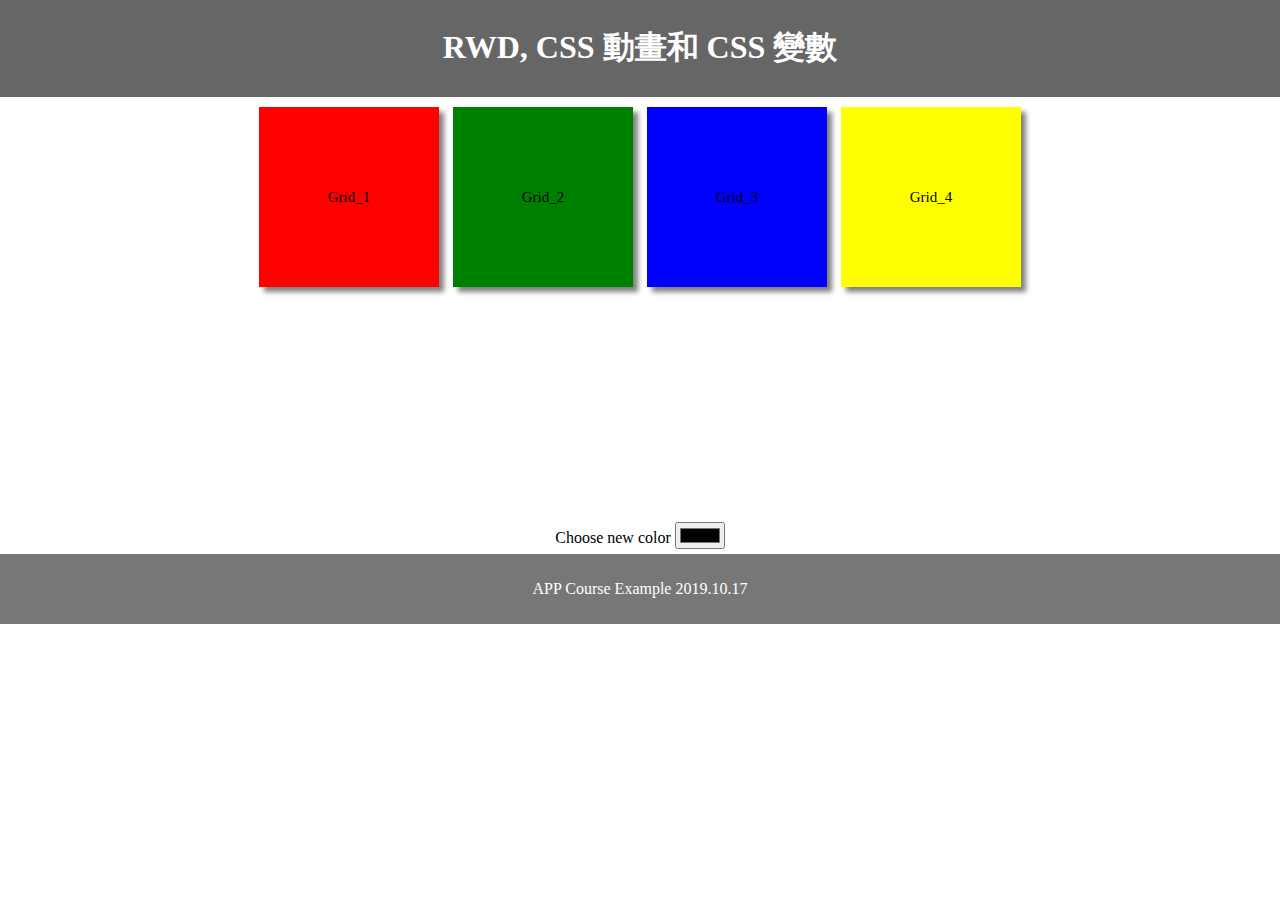
==== APP_Course_Case/Case0_CSS_Ani_Vari/index.html @ 0fee54f4 "test" ====
<!DOCTYPE html>
<html lang="en">
<head>
<title>CSS RWD</title>
<meta charset="utf-8">
<meta name="viewport" content="width=device-width, initial-scale=1">
<link rel="stylesheet" href="basic.css">
<link rel="stylesheet" media="(max-width: 420px)" href="a.css">
<link rel="stylesheet" media="(min-width: 421px) and (max-width: 840px)" href="b.css">
<link rel="stylesheet" media="(min-width: 841px)" href="c.css">
<script src="control.js"></script>

<!-- fontawesome -->
<link rel="stylesheet" href="https://use.fontawesome.com/releases/v5.5.0/css/all.css" integrity="sha384-B4dIYHKNBt8Bc12p+WXckhzcICo0wtJAoU8YZTY5qE0Id1GSseTk6S+L3BlXeVIU" crossorigin="anonymous">
</head>

<body>
<header>
  <h1>RWD, CSS 動畫和 CSS 變數</h1>
</header>

<section>
	<div class="container">
		<div class="grid grid1">Grid_1</div>
		<div class="grid grid2">Grid_2</div>
		<div class="grid grid3">Grid_3</div>
		<div class="grid grid4">Grid_4</div>
	</div>
	<label>Choose new color</label>
	<input type="color" id="myColor" onchange="getColor();"/>
</section>

<footer>
  <p>APP Course Example 2019.10.17</p>
  <i class="fas fa-heart fa-2x" onclick="javascript:beat();" id="heart"></i>
</footer>

</body>
</html>
---- APP_Course_Case/Case0_CSS_Ani_Vari/basic.css ----
:root {
	--back_color: red; /* Default value */
	--heartbeat: 0s; /* Default value */
}

body {
	margin: 0;
	text-align: center;
}

/* Style the header */
header {
    background-color: #666;
    padding: 5px;
    text-align: center;
    color: white;
}

section {
	padding: 5px;
}

/* Style the footer */
footer {
    background-color: #777;
    padding: 10px;
    text-align: center;
    color: white;
}

div.grid1 {
	background-color: var(--back_color);
	animation-name: ani_grid1;
    animation-duration: 4s;
}

div.grid2 {
	background-color: green;
	animation-name: ani_grid2;
	animation-duration: 4s;
	animation-iteration-count: infinite;
}

div.grid3 {
	background-color: blue;
}

div.grid4 {
	background-color: yellow;
}

/* CSS transform standard syntax */
@keyframes ani_grid1 {
    from {transform: rotate(0deg);}
    to {transform: rotate(360deg);}
}

@keyframes ani_grid2 {
	0% {background-color: black;}
	20% {background-color: green;}
	40% {background-color: yellow;}
	60% {background-color: red;}
	80% {background-color: blue;}
	100% {background-color: green;}
}

.fas {
	animation-name: heartbeat;
    animation-duration: var(--heartbeat);
	animation-iteration-count: infinite;
}

@keyframes heartbeat {
	from {transform: scale(1,1); color: white;}
	to {transform: scale(1.2,1.2); color: red;}
}
---- APP_Course_Case/Case0_CSS_Ani_Vari/a.css ----
div.container {
 width: 210px;
 height: 360px;
 margin: 0px auto;
}

div.grid {
 width: 200px;
 height: 80px;
 margin: 5px;
 line-height: 80px;
 box-shadow: 5px 5px 5px gray;
 font-size: 10px;
}
---- APP_Course_Case/Case0_CSS_Ani_Vari/b.css ----
div.container {
 width: 420px;
 height: 420px;
 margin: 0px auto;
}

div.grid {
 width: 190px;
 height: 190px;
 margin: 5px;
 line-height: 190px;
 box-shadow: 5px 5px 5px gray;
 font-size: 20px;
 display: inline-block;
}
---- APP_Course_Case/Case0_CSS_Ani_Vari/c.css ----
div.container {
 width: 840px;
 height: 420px;
 margin: 0px auto;
}

div.grid {
 width: 180px;
 height: 180px;
 margin: 5px;
 line-height: 180px;
 box-shadow: 5px 5px 5px gray;
 font-size: 15px;
 display: inline-block;
}
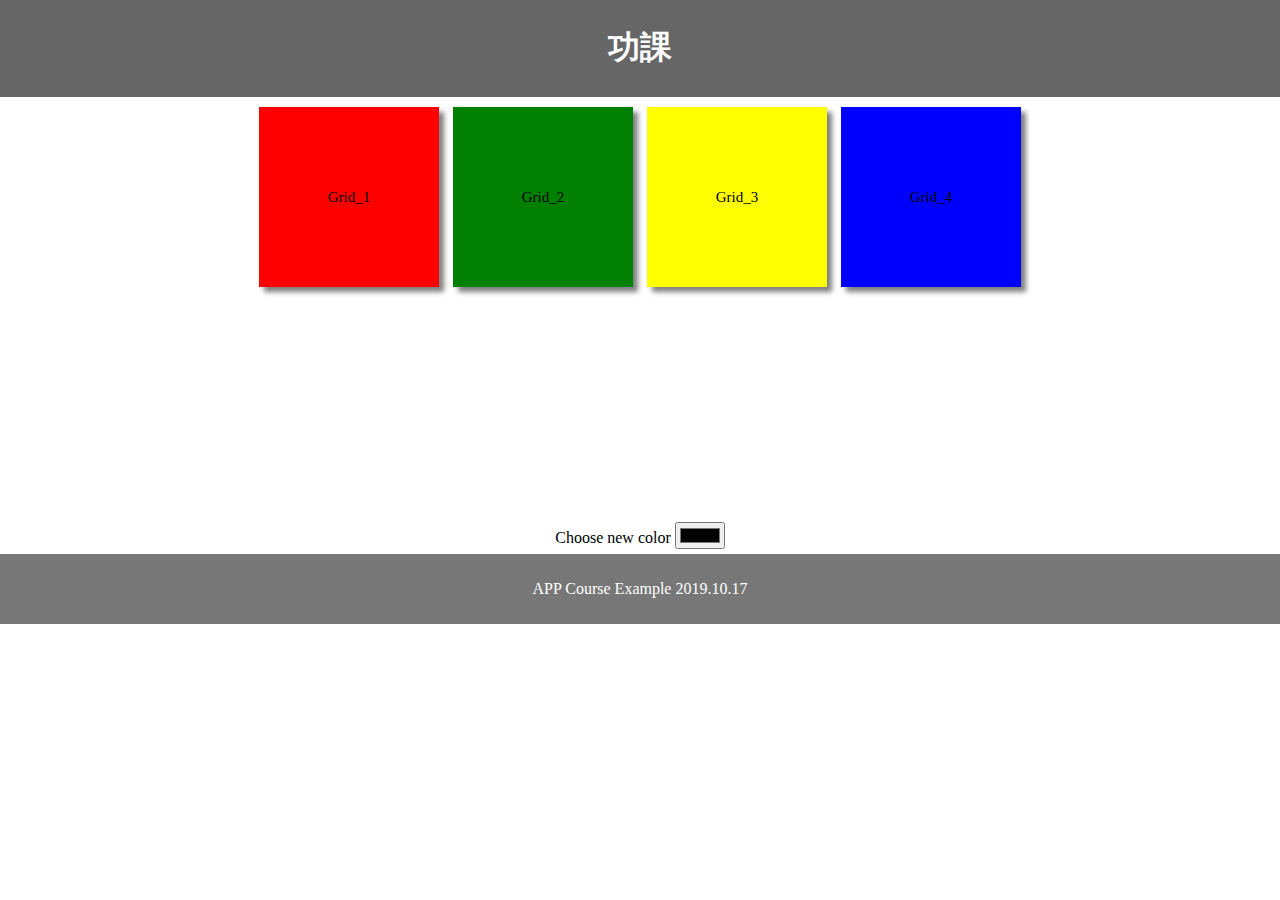
==== commit 449ddc13: "test" ====
--- a/APP_Course_Case/Case0_CSS_Ani_Vari/index.html
+++ b/APP_Course_Case/Case0_CSS_Ani_Vari/index.html
@@ -16,15 +16,15 @@
 
 <body>
 <header>
-  <h1>RWD, CSS 動畫和 CSS 變數</h1>
+  <h1>功課</h1>
 </header>
 
 <section>
 	<div class="container">
 		<div class="grid grid1">Grid_1</div>
 		<div class="grid grid2">Grid_2</div>
-		<div class="grid grid3">Grid_3</div>
-		<div class="grid grid4">Grid_4</div>
+		<div class="grid grid4">Grid_3</div>
+		<div class="grid grid3">Grid_4</div>
 	</div>
 	<label>Choose new color</label>
 	<input type="color" id="myColor" onchange="getColor();"/>
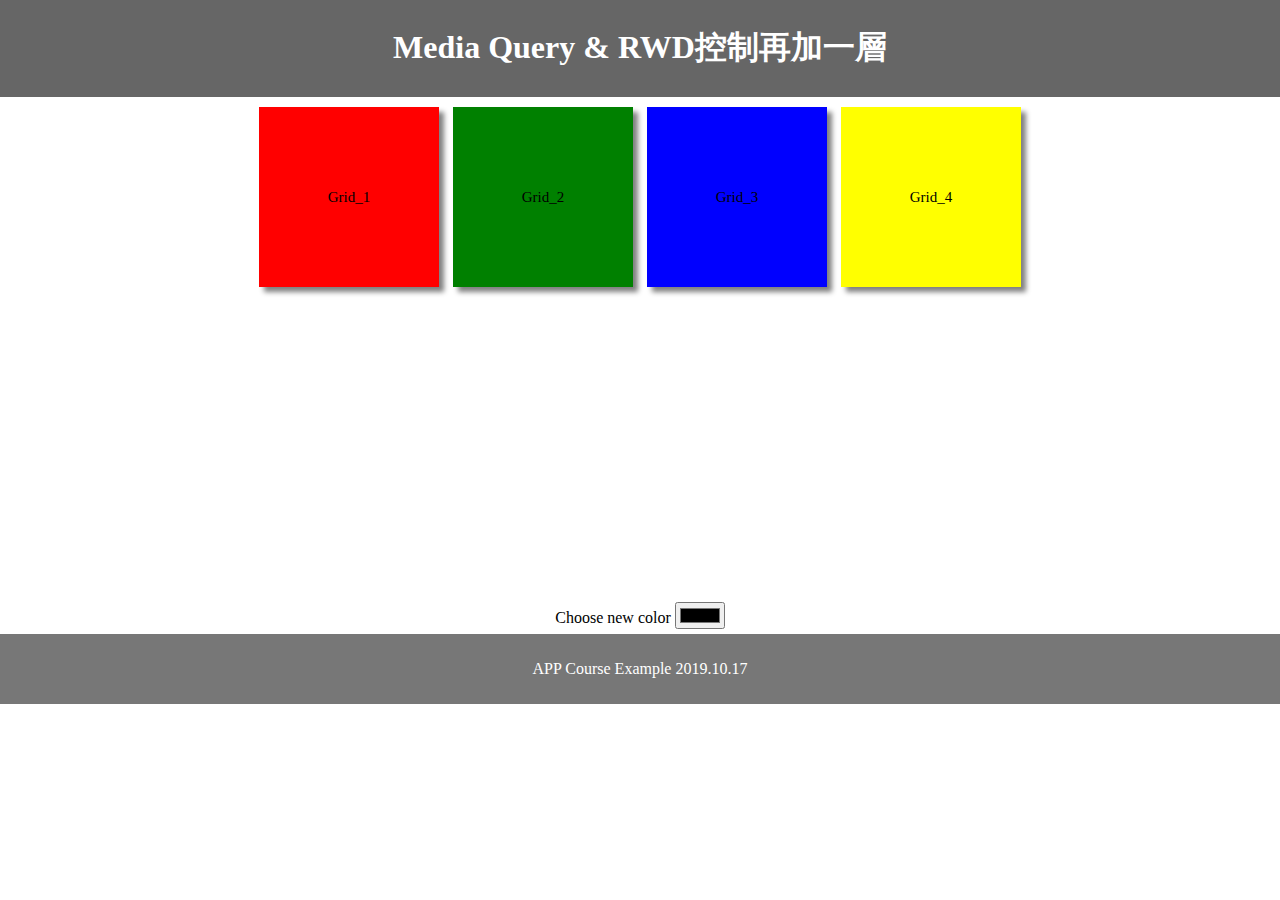
==== commit b6a00b90: "修改案例0" ====
--- a/APP_Course_Case/Case0_CSS_Ani_Vari/index.html
+++ b/APP_Course_Case/Case0_CSS_Ani_Vari/index.html
@@ -6,8 +6,9 @@
 <meta name="viewport" content="width=device-width, initial-scale=1">
 <link rel="stylesheet" href="basic.css">
 <link rel="stylesheet" media="(max-width: 420px)" href="a.css">
-<link rel="stylesheet" media="(min-width: 421px) and (max-width: 840px)" href="b.css">
-<link rel="stylesheet" media="(min-width: 841px)" href="c.css">
+<link rel="stylesheet" media="(min-width: 421px) and (max-width: 768px)" href="b.css">
+<link rel="stylesheet" media="(min-width: 768px) and (max-width: 1024px)" href="c.css">
+<link rel="stylesheet" media="(min-width: 1024px)" href="d.css">
 <script src="control.js"></script>
 
 <!-- fontawesome -->
@@ -16,15 +17,15 @@
 
 <body>
 <header>
-  <h1>功課</h1>
+  <h1>Media Query & RWD控制再加一層</h1>
 </header>
 
 <section>
 	<div class="container">
 		<div class="grid grid1">Grid_1</div>
 		<div class="grid grid2">Grid_2</div>
-		<div class="grid grid4">Grid_3</div>
-		<div class="grid grid3">Grid_4</div>
+		<div class="grid grid3">Grid_3</div>
+		<div class="grid grid4">Grid_4</div>
 	</div>
 	<label>Choose new color</label>
 	<input type="color" id="myColor" onchange="getColor();"/>
--- a/APP_Course_Case/Case0_CSS_Ani_Vari/basic.css
+++ b/APP_Course_Case/Case0_CSS_Ani_Vari/basic.css
@@ -43,6 +43,9 @@
 
 div.grid3 {
 	background-color: blue;
+	animation-name: ani_grid3;
+	animation-duration: 4s;
+	animation-iteration-count: infinite;
 }
 
 div.grid4 {
@@ -55,6 +58,7 @@
     to {transform: rotate(360deg);}
 }
 
+
 @keyframes ani_grid2 {
 	0% {background-color: black;}
 	20% {background-color: green;}
@@ -62,6 +66,12 @@
 	60% {background-color: red;}
 	80% {background-color: blue;}
 	100% {background-color: green;}
+}
+
+@keyframes ani_grid3 {
+    from {transform: rotate(0deg);}
+    to {transform: rotate(360deg);}
+	
 }
 
 .fas {
--- a/APP_Course_Case/Case0_CSS_Ani_Vari/b.css
+++ b/APP_Course_Case/Case0_CSS_Ani_Vari/b.css
@@ -5,11 +5,19 @@
 }
 
 div.grid {
- width: 190px;
- height: 190px;
+ width: 160px;
+ height: 160px;
  margin: 5px;
  line-height: 190px;
  box-shadow: 5px 5px 5px gray;
  font-size: 20px;
  display: inline-block;
+}
+div.grid4 {
+	background-color: #abc555;
+}
+@keyframes ani_grid3 {
+    from {transform: rotate(360deg);}
+    to {transform: rotate(0deg);}
+	
 }--- a/APP_Course_Case/Case0_CSS_Ani_Vari/d.css
+++ b/APP_Course_Case/Case0_CSS_Ani_Vari/d.css
@@ -0,0 +1,15 @@
+div.container {
+ width: 1024px;
+ height: 500px;
+ margin: 0px auto;
+}
+
+div.grid {
+ width: 180px;
+ height: 180px;
+ margin: 5px;
+ line-height: 180px;
+ box-shadow: 5px 5px 5px gray;
+ font-size: 15px;
+ display: inline-block;
+}